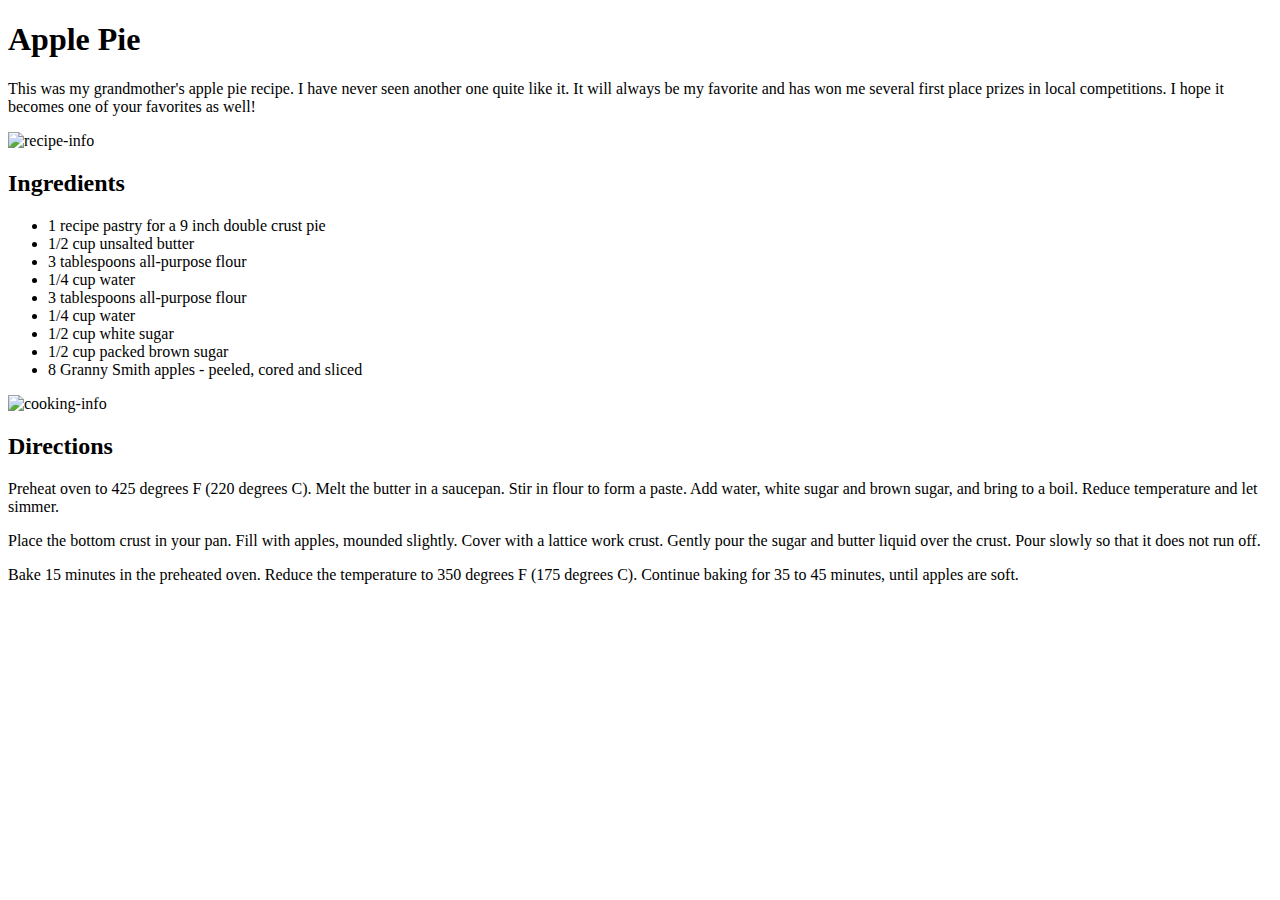
==== apple-pie/index.html @ 6650f3c8 "Add structure" ====
<!DOCTYPE html>
<html lang="en">
  <head>
    <meta charset="UTF-8" />
    <meta name="viewport" content="width=device-width, initial-scale=1.0" />
    <title>Apple Pie Recipe</title>
    <!-- don't forget to link your styles -->
    <link rel="stylesheet" href="./styles/style.css" />
  </head>
  <body>
    <header class="recipe__name">
      <h1 id="recipe_title">Apple Pie</h1>
    </header>

    <!-- Description Section -->

    <section class="Description">
      <p class="Description__text">
        This was my grandmother's apple pie recipe. I have never seen another
        one quite like it. It will always be my favorite and has won me several
        first place prizes in local competitions. I hope it becomes one of your
        favorites as well!
      </p>
      <img
        class="Description__image"
        src="./images/recipe-info.png"
        alt="recipe-info"
      />
    </section>

    <!-- Ingredients Section -->

    <section class="Ingredients">
      <h2 class="sections__titles">Ingredients</h2>
      <ul class="Ingredients__list">
        <li>1 recipe pastry for a 9 inch double crust pie</li>
        <li>1/2 cup unsalted butter</li>
        <li>3 tablespoons all-purpose flour</li>
        <li>1/4 cup water</li>
        <li>3 tablespoons all-purpose flour</li>
        <li>1/4 cup water</li>
        <li>1/2 cup white sugar</li>
        <li>1/2 cup packed brown sugar</li>
        <li>8 Granny Smith apples - peeled, cored and sliced</li>
      </ul>

      <img
        class="Ingredientes__image"
        src="./images/cooking-info.png"
        alt="cooking-info"
      />
    </section>

    <!-- Directions Section -->
    <section class="Directions">
      <h2 class="sections__titles">Directions</h2>
      <p class="Directions__text">
        Preheat oven to 425 degrees F (220 degrees C). Melt the butter in a
        saucepan. Stir in flour to form a paste. Add water, white sugar and
        brown sugar, and bring to a boil. Reduce temperature and let simmer.
      </p>
      <p>
        Place the bottom crust in your pan. Fill with apples, mounded slightly.
        Cover with a lattice work crust. Gently pour the sugar and butter liquid
        over the crust. Pour slowly so that it does not run off.
      </p>
      <p>
        Bake 15 minutes in the preheated oven. Reduce the temperature to 350
        degrees F (175 degrees C). Continue baking for 35 to 45 minutes, until
        apples are soft.
      </p>
    </section>
  </body>
</html>
---- apple-pie/styles/style.css ----
*,
*::before,
*::after {
  box-sizing: inherit;
}
html {
  box-sizing: border-box;
}
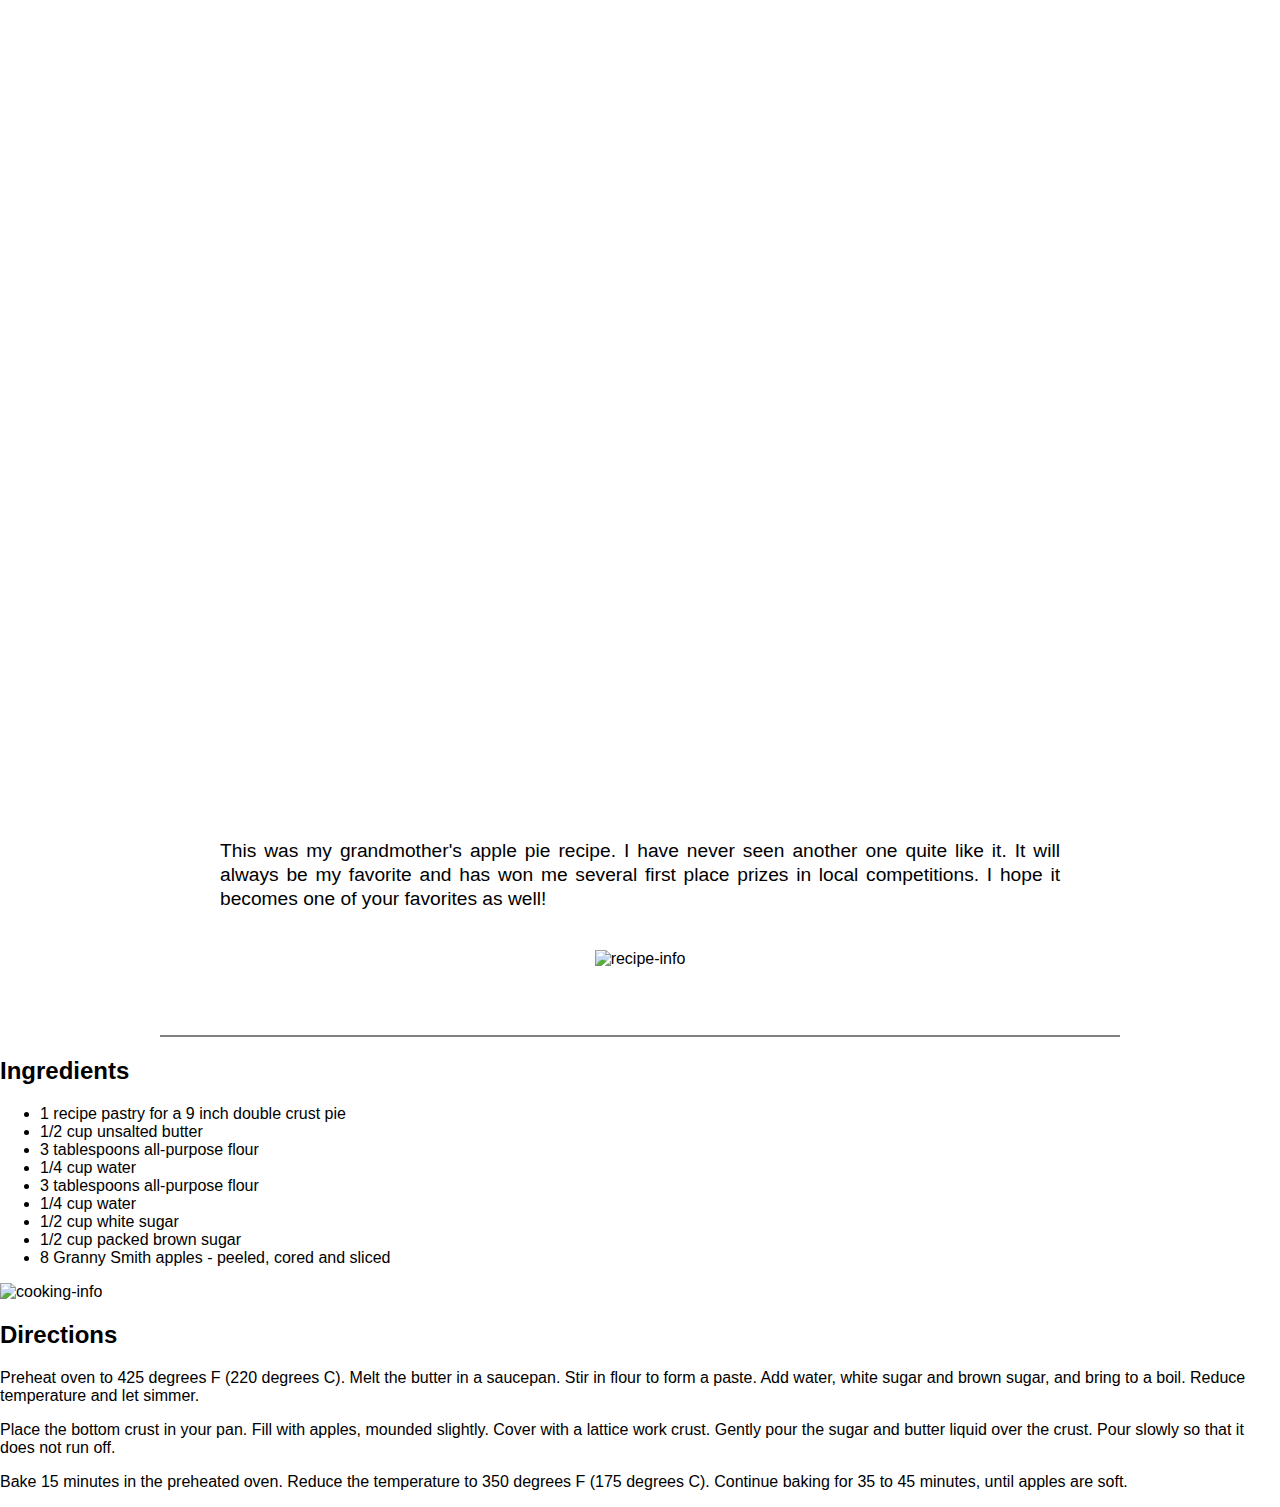
==== commit fdef3ddd: "Add description style" ====
--- a/apple-pie/index.html
+++ b/apple-pie/index.html
@@ -9,7 +9,7 @@
   </head>
   <body>
     <header class="recipe__name">
-      <h1 id="recipe_title">Apple Pie</h1>
+      <h1 id="recipe__title">Apple Pie</h1>
     </header>
 
     <!-- Description Section -->
--- a/apple-pie/styles/style.css
+++ b/apple-pie/styles/style.css
@@ -3,6 +3,55 @@
 *::after {
   box-sizing: inherit;
 }
+
 html {
   box-sizing: border-box;
 }
+
+body {
+  margin: 0;
+  font-family: Arial, Helvetica, sans-serif;
+}
+
+/* header */
+
+.recipe__name {
+  background-image: url("../images/apple-pie.jpg");
+  padding-top: 300px;
+  padding-bottom: 300px;
+  background-size: cover;
+}
+
+#recipe__title {
+  text-align: center;
+  color: white;
+  font-size: 4rem;
+  font-weight: 400;
+  letter-spacing: 5px;
+}
+
+.Description {
+  border-bottom: 2px solid grey;
+  max-width: 960px;
+  margin: auto;
+  padding-top: 60px;
+  padding-bottom: 20px;
+  display: flex;
+  flex-direction: column;
+  align-items: center;
+  gap: 20px;
+}
+
+.Description__text {
+  font-family: sans-serif;
+  font-size: 1.2em;
+  font-weight: 300;
+  text-align: justify;
+  width: 840px;
+  line-height: 1.25;
+}
+
+.Description__image {
+  height: 50px;
+  margin-bottom: 15px;
+}
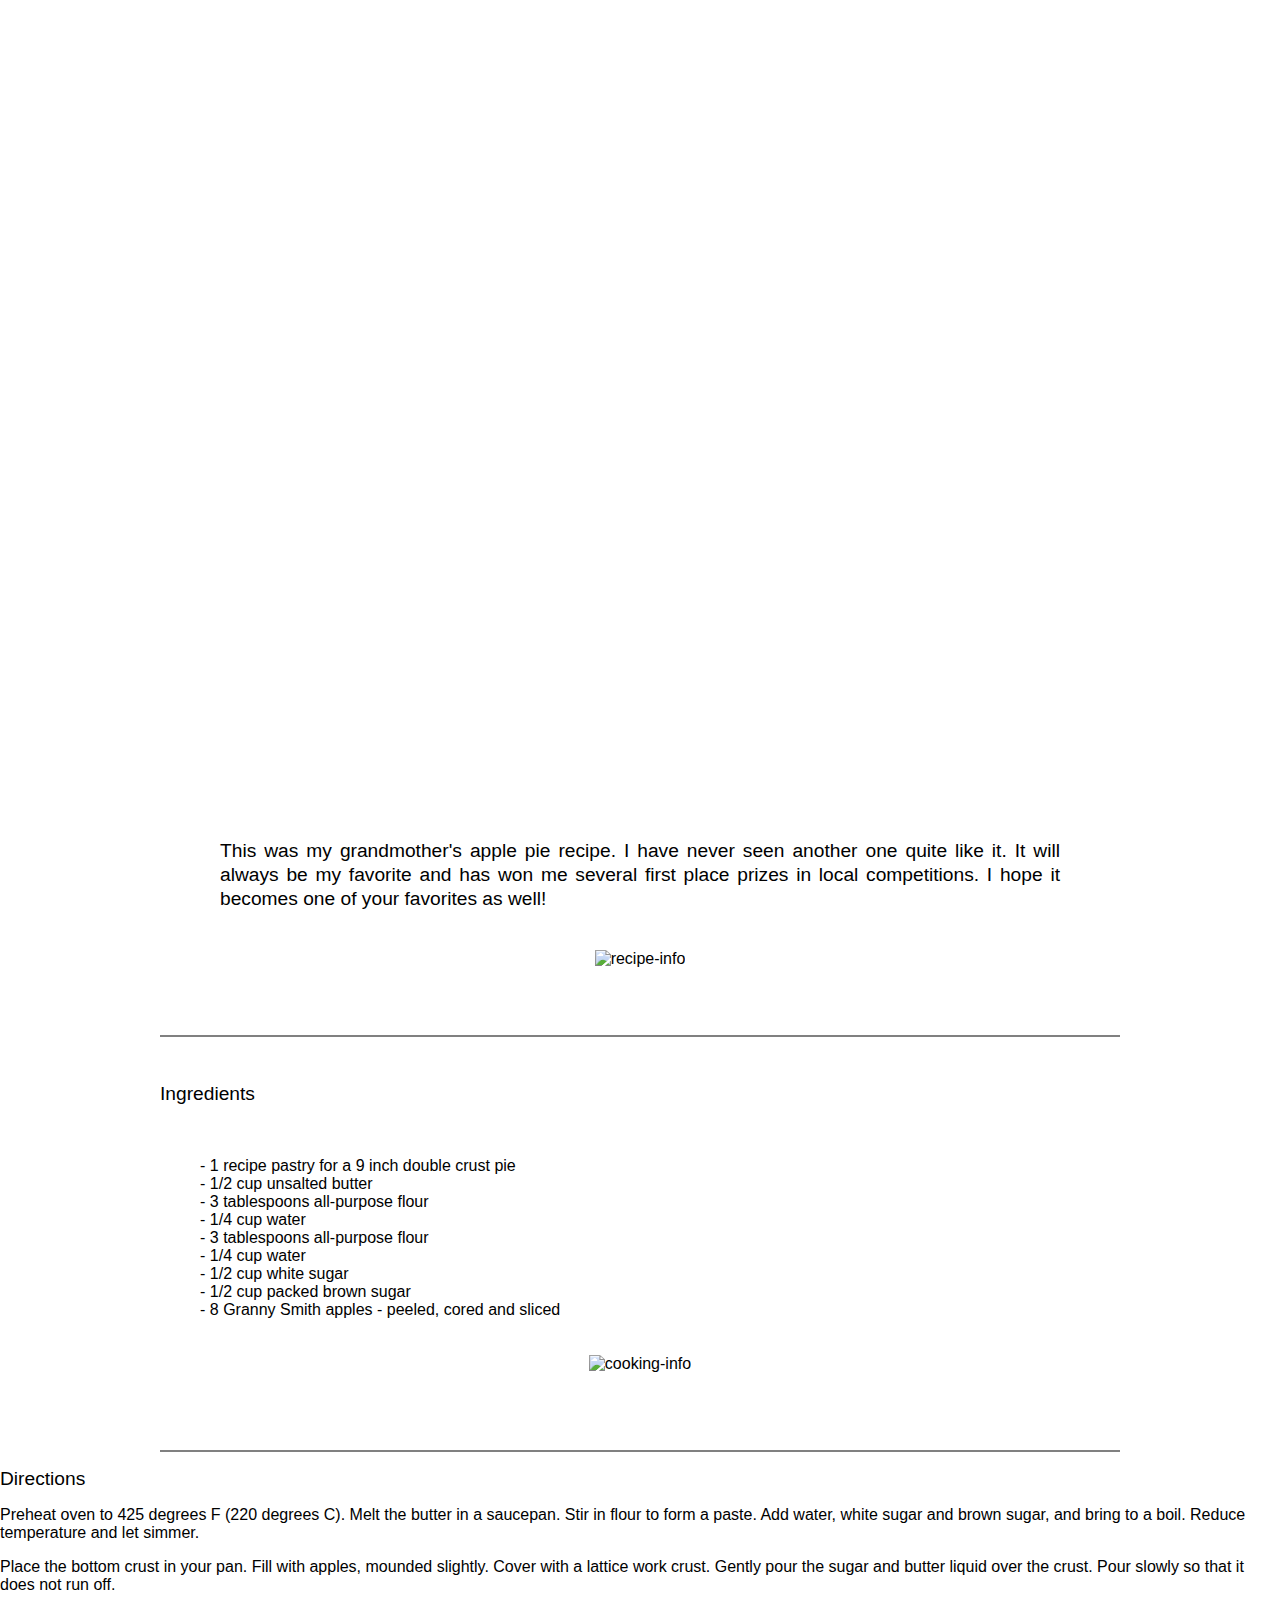
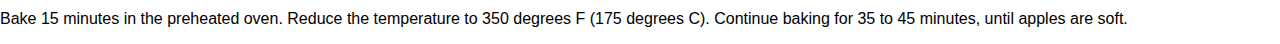
==== commit 9ce943ac: "Add ingredients style" ====
--- a/apple-pie/index.html
+++ b/apple-pie/index.html
@@ -45,7 +45,7 @@
       </ul>
 
       <img
-        class="Ingredientes__image"
+        class="Ingredients__image"
         src="./images/cooking-info.png"
         alt="cooking-info"
       />
--- a/apple-pie/styles/style.css
+++ b/apple-pie/styles/style.css
@@ -44,7 +44,7 @@
 
 .Description__text {
   font-family: sans-serif;
-  font-size: 1.2em;
+  font-size: 1.2rem;
   font-weight: 300;
   text-align: justify;
   width: 840px;
@@ -55,3 +55,39 @@
   height: 50px;
   margin-bottom: 15px;
 }
+
+.Ingredients {
+  max-width: 960px;
+  border-bottom: 2px solid grey;
+  margin: auto;
+  padding-top: 30px;
+  padding-bottom: 20px;
+  display: flex;
+  flex-direction: column;
+  gap: 20px;
+}
+
+.sections__titles {
+  font-family: sans-serif;
+  font-weight: 300;
+  font-size: 1.2rem;
+}
+
+.Ingredients__list {
+  list-style: none;
+}
+.Ingredients__list > li::before {
+  content: "- ";
+  text-indent: 10px;
+}
+
+.Ingredients__list li {
+  font-family: sans-serif;
+  font-weight: 200;
+}
+
+.Ingredients__image {
+  height: 60px;
+  margin-bottom: 15px;
+  align-self: center;
+}
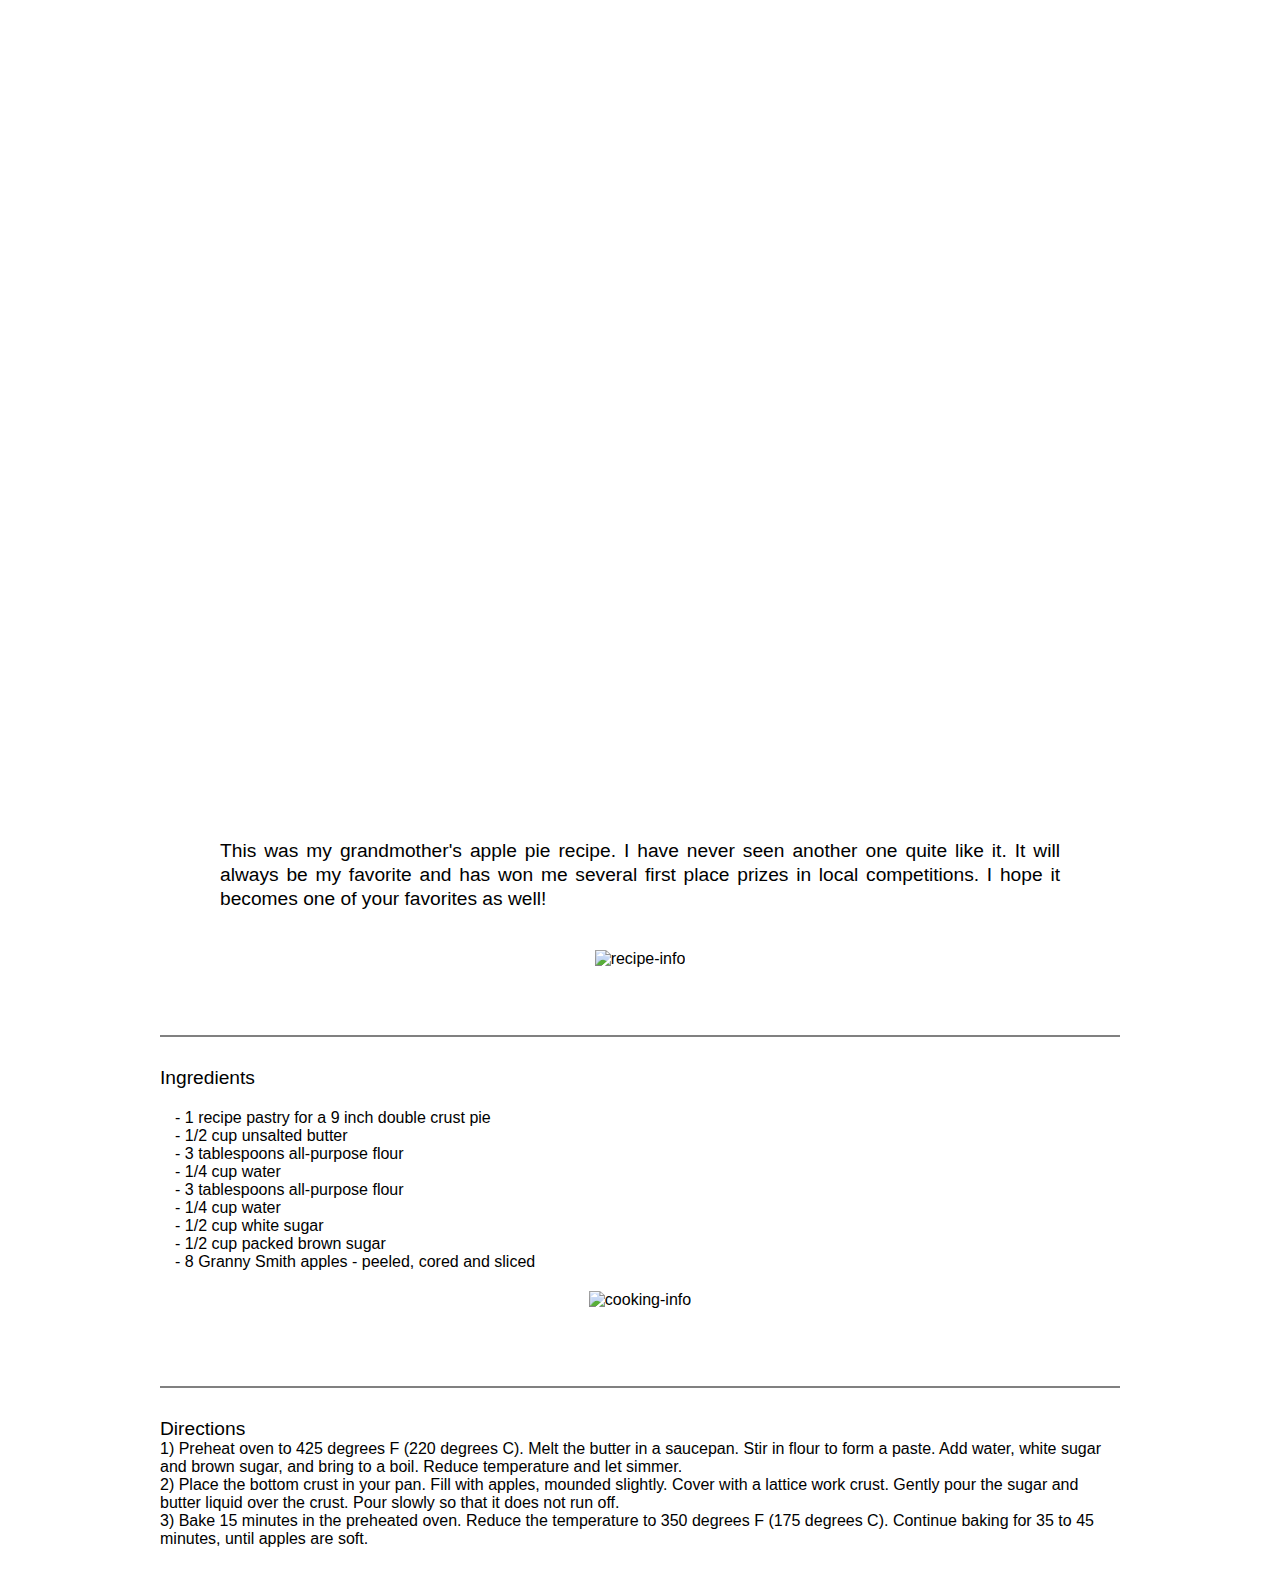
==== commit d5596abb: "Add dirtection style" ====
--- a/apple-pie/index.html
+++ b/apple-pie/index.html
@@ -55,17 +55,17 @@
     <section class="Directions">
       <h2 class="sections__titles">Directions</h2>
       <p class="Directions__text">
-        Preheat oven to 425 degrees F (220 degrees C). Melt the butter in a
+        1) Preheat oven to 425 degrees F (220 degrees C). Melt the butter in a
         saucepan. Stir in flour to form a paste. Add water, white sugar and
         brown sugar, and bring to a boil. Reduce temperature and let simmer.
       </p>
-      <p>
-        Place the bottom crust in your pan. Fill with apples, mounded slightly.
-        Cover with a lattice work crust. Gently pour the sugar and butter liquid
-        over the crust. Pour slowly so that it does not run off.
+      <p class="Directions__text">
+        2) Place the bottom crust in your pan. Fill with apples, mounded
+        slightly. Cover with a lattice work crust. Gently pour the sugar and
+        butter liquid over the crust. Pour slowly so that it does not run off.
       </p>
-      <p>
-        Bake 15 minutes in the preheated oven. Reduce the temperature to 350
+      <p class="Directions__text">
+        3) Bake 15 minutes in the preheated oven. Reduce the temperature to 350
         degrees F (175 degrees C). Continue baking for 35 to 45 minutes, until
         apples are soft.
       </p>
--- a/apple-pie/styles/style.css
+++ b/apple-pie/styles/style.css
@@ -13,7 +13,7 @@
   font-family: Arial, Helvetica, sans-serif;
 }
 
-/* header */
+/* header  section*/
 
 .recipe__name {
   background-image: url("../images/apple-pie.jpg");
@@ -29,6 +29,8 @@
   font-weight: 400;
   letter-spacing: 5px;
 }
+
+/* Description Section */
 
 .Description {
   border-bottom: 2px solid grey;
@@ -71,10 +73,14 @@
   font-family: sans-serif;
   font-weight: 300;
   font-size: 1.2rem;
+  margin: 0;
 }
+
+/* Ingredients section */
 
 .Ingredients__list {
   list-style: none;
+  margin: 0;
 }
 .Ingredients__list > li::before {
   content: "- ";
@@ -84,6 +90,7 @@
 .Ingredients__list li {
   font-family: sans-serif;
   font-weight: 200;
+  text-indent: -25px;
 }
 
 .Ingredients__image {
@@ -91,3 +98,19 @@
   margin-bottom: 15px;
   align-self: center;
 }
+
+/* Direction Section */
+
+.Directions {
+  max-width: 960px;
+  margin: auto;
+  padding-top: 30px;
+  padding-bottom: 30px;
+}
+
+.Directions__text {
+  font-family: sans-serif;
+  font-weight: 200;
+  font-size: 1rem;
+  margin: 0;
+}
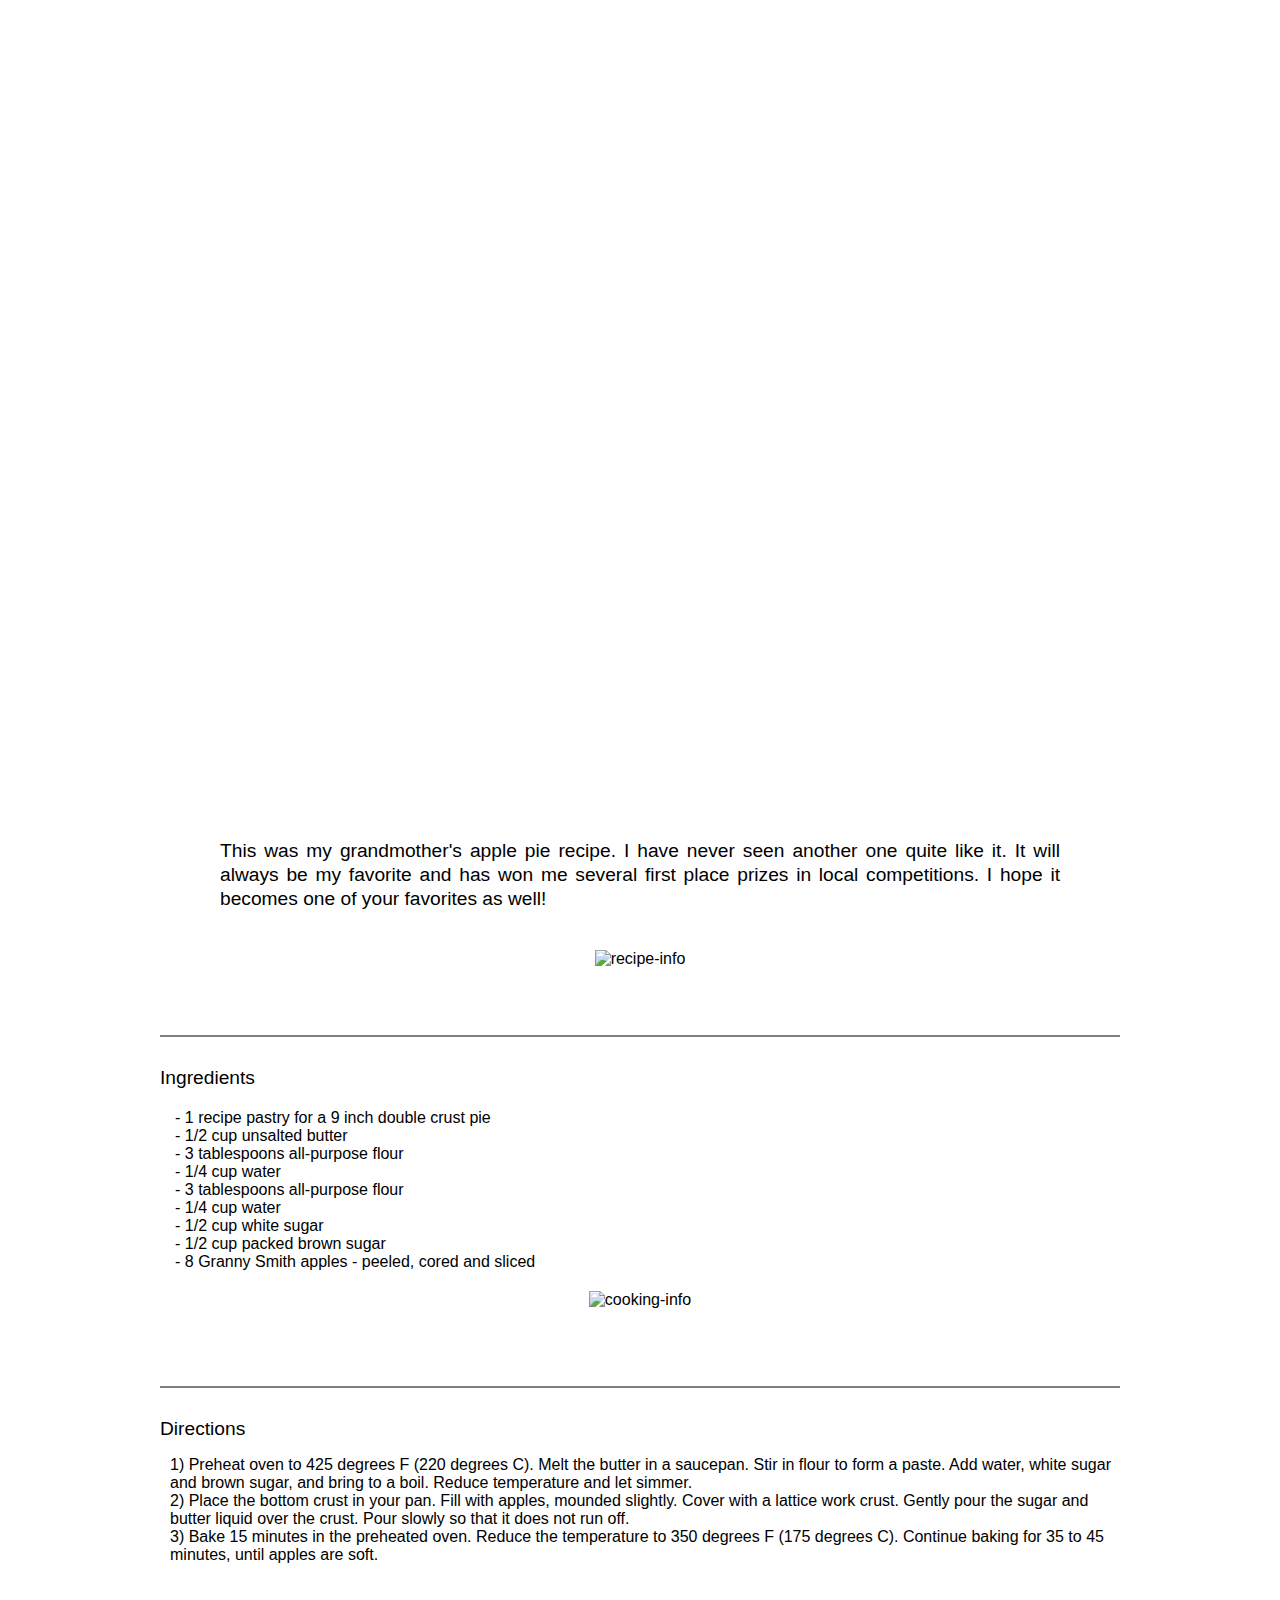
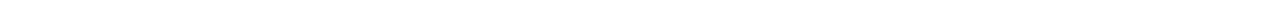
==== commit e54deeab: "Fix ol on directions section" ====
--- a/apple-pie/index.html
+++ b/apple-pie/index.html
@@ -54,21 +54,24 @@
     <!-- Directions Section -->
     <section class="Directions">
       <h2 class="sections__titles">Directions</h2>
-      <p class="Directions__text">
-        1) Preheat oven to 425 degrees F (220 degrees C). Melt the butter in a
-        saucepan. Stir in flour to form a paste. Add water, white sugar and
-        brown sugar, and bring to a boil. Reduce temperature and let simmer.
-      </p>
-      <p class="Directions__text">
-        2) Place the bottom crust in your pan. Fill with apples, mounded
-        slightly. Cover with a lattice work crust. Gently pour the sugar and
-        butter liquid over the crust. Pour slowly so that it does not run off.
-      </p>
-      <p class="Directions__text">
-        3) Bake 15 minutes in the preheated oven. Reduce the temperature to 350
-        degrees F (175 degrees C). Continue baking for 35 to 45 minutes, until
-        apples are soft.
-      </p>
+
+      <ol>
+        <li class="Directions__text">
+          Preheat oven to 425 degrees F (220 degrees C). Melt the butter in a
+          saucepan. Stir in flour to form a paste. Add water, white sugar and
+          brown sugar, and bring to a boil. Reduce temperature and let simmer.
+        </li>
+        <li class="Directions__text">
+          Place the bottom crust in your pan. Fill with apples, mounded
+          slightly. Cover with a lattice work crust. Gently pour the sugar and
+          butter liquid over the crust. Pour slowly so that it does not run off.
+        </li>
+        <li class="Directions__text">
+          Bake 15 minutes in the preheated oven. Reduce the temperature to 350
+          degrees F (175 degrees C). Continue baking for 35 to 45 minutes, until
+          apples are soft.
+        </li>
+      </ol>
     </section>
   </body>
 </html>
--- a/apple-pie/styles/style.css
+++ b/apple-pie/styles/style.css
@@ -114,3 +114,15 @@
   font-size: 1rem;
   margin: 0;
 }
+
+.Directions ol {
+  list-style: none;
+  padding-inline-start: 10px;
+}
+
+.Directions ol > li {
+  counter-increment: listcounter;
+}
+.Directions ol > li::before {
+  content: counter(listcounter) ")";
+}
